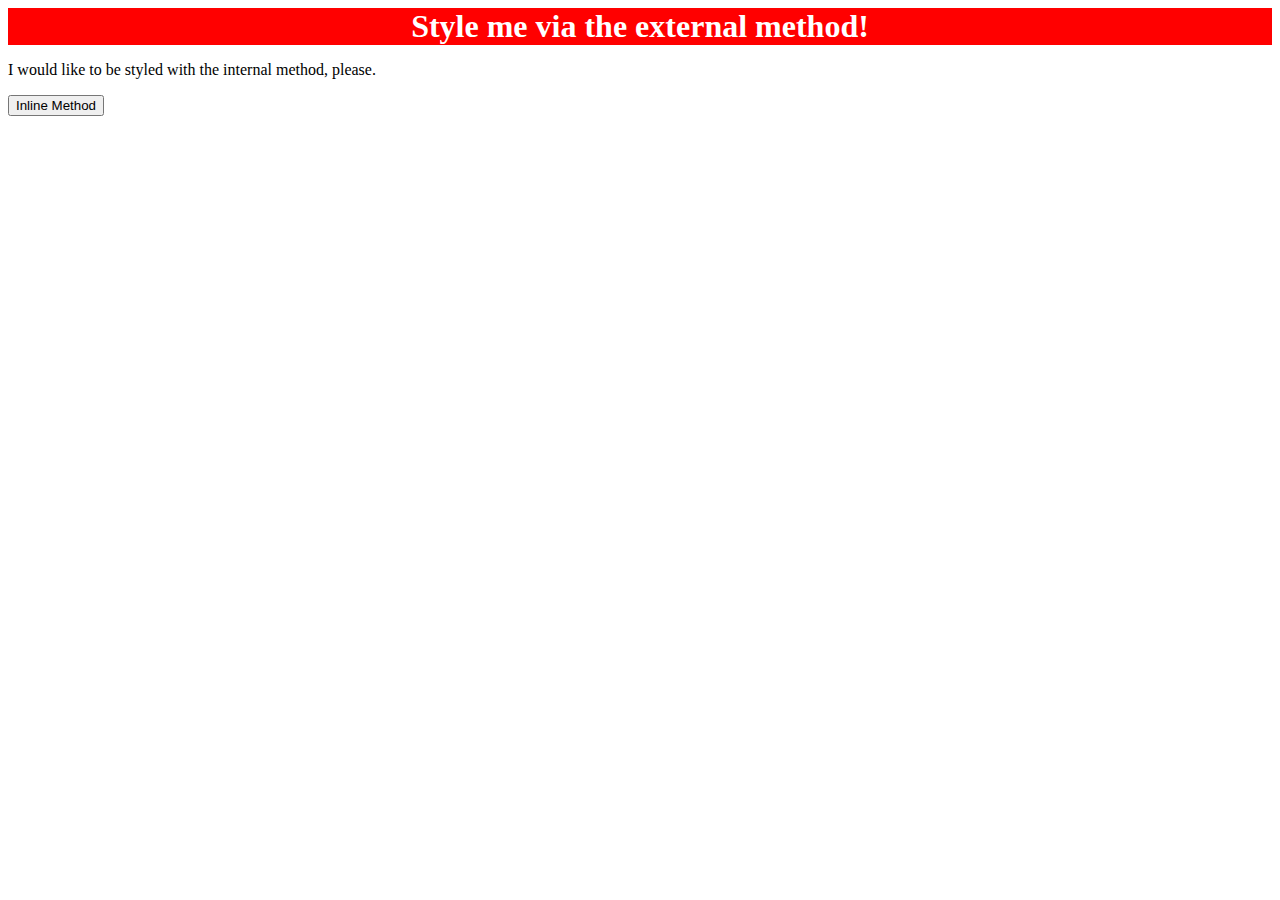
==== foundations/01-css-methods/index.html @ 694abdb1 "apply external method" ====
<!DOCTYPE html>
<html lang="en">
  <head>
    <meta charset="UTF-8">
    <meta http-equiv="X-UA-Compatible" content="IE=edge">
    <meta name="viewport" content="width=device-width, initial-scale=1.0">
    <title>Methods for Adding CSS</title>
    <link rel="stylesheet" href="styles.css">    
  </head>
  <body>
    <div>Style me via the external method!</div>
    <p>I would like to be styled with the internal method, please.</p>
    <button>Inline Method</button>
  </body>
</html>
---- foundations/01-css-methods/styles.css ----
div {color: white; background-color: red;font-size: 32px;font-weight: bold; text-align: center;}
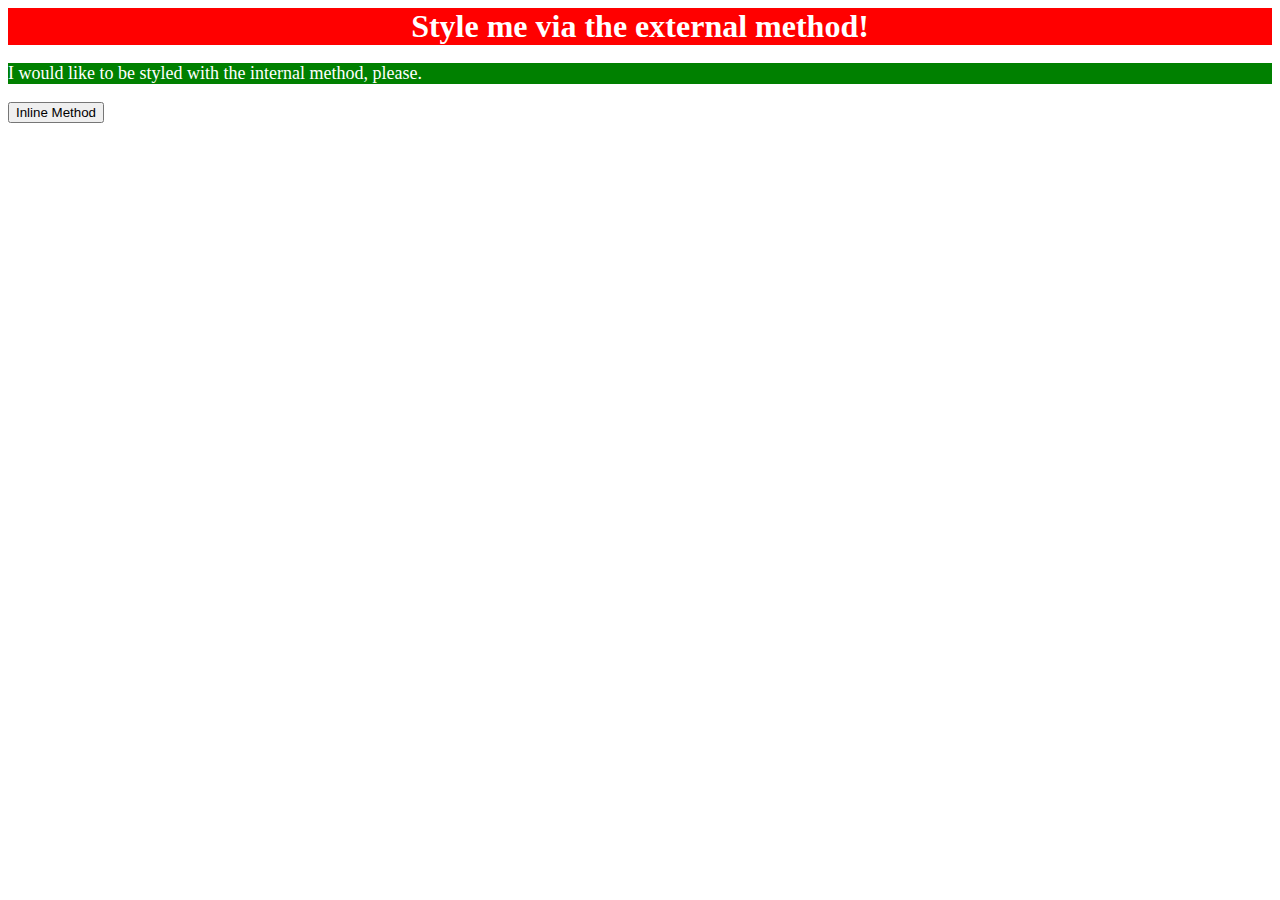
==== commit 713036bc: "internal css" ====
--- a/foundations/01-css-methods/index.html
+++ b/foundations/01-css-methods/index.html
@@ -6,6 +6,7 @@
     <meta name="viewport" content="width=device-width, initial-scale=1.0">
     <title>Methods for Adding CSS</title>
     <link rel="stylesheet" href="styles.css">    
+    <style> p {background-color: green;color: white;font-size: 18px;} </style>
   </head>
   <body>
     <div>Style me via the external method!</div>
--- a/foundations/01-css-methods/styles.css
+++ b/foundations/01-css-methods/styles.css
@@ -1 +1 @@
-div {color: white; background-color: red;font-size: 32px;font-weight: bold; text-align: center;}+div {background-color:red;color:white; font-size:32px; text-align:center; font-weight:bold;}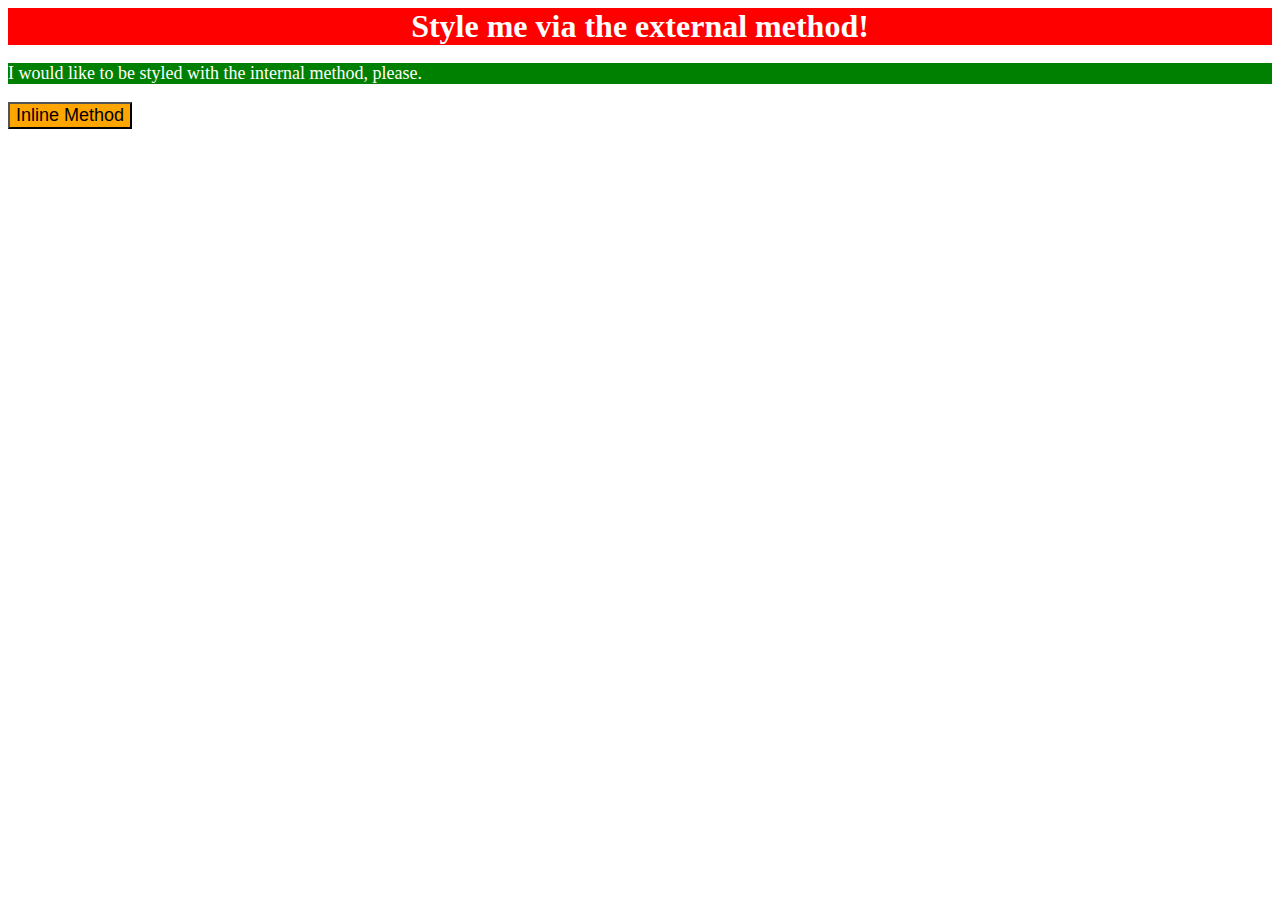
==== commit 75e51af3: "inline method" ====
--- a/foundations/01-css-methods/index.html
+++ b/foundations/01-css-methods/index.html
@@ -11,6 +11,6 @@
   <body>
     <div>Style me via the external method!</div>
     <p>I would like to be styled with the internal method, please.</p>
-    <button>Inline Method</button>
+    <button style="background-color: orange; font-size: 18px;">Inline Method</button>
   </body>
 </html>